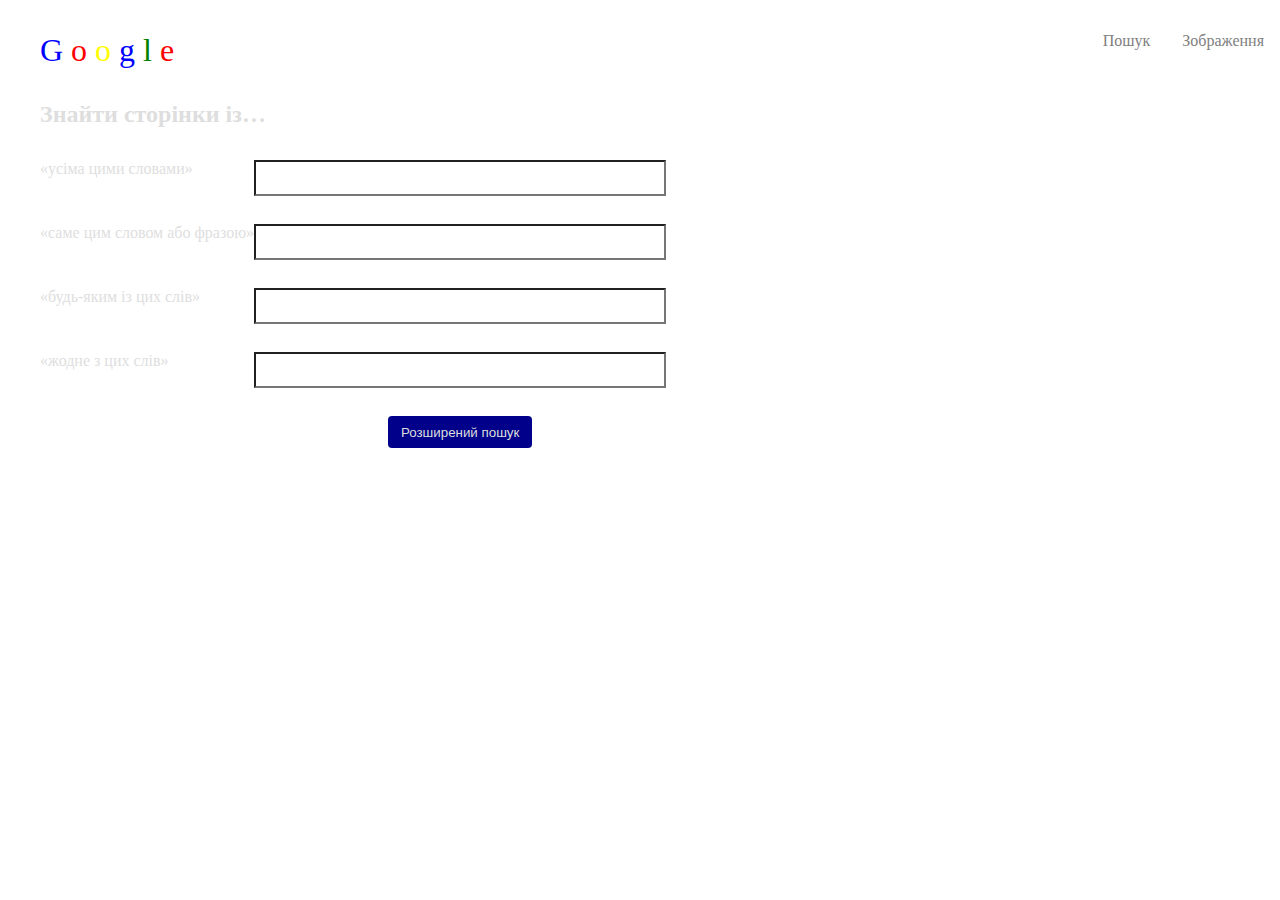
==== advanced.html @ 0cbaa518 "the own google" ====
<!DOCTYPE html>
<html lang="en">
<head>
  <meta charset="UTF-8">
  <title>Title</title>
  <link rel="stylesheet" href="google.css">
</head>
<body>
<div class="nav">
  <ul>
    <li><a href="index.html">Пошук</a></li>
    <li><a href="images.html">Зображення </a></li>
  </ul>
</div>
<div class="google-wrapper--advanced">
  <a href="index.html">
    <span class="g">G</span>
    <span class="o-1">o</span>
    <span class="o-2">o</span>
    <span class="g">g</span>
    <span class="l">l</span>
    <span class="e">e</span>
  </a>
</div>
<h2 class="advanced-title">Знайти сторінки із…</h2>
<form action="https://google.com/search" class="advanced-form">
  <div>
    <div class="advanced-form__item">«усіма цими словами»</div>
    <div class="advanced-form__item">«саме цим словом або фразою»</div>
    <div class="advanced-form__item">«будь-яким із цих слів»</div>
    <div class="advanced-form__item">«жодне з цих слів»</div>
  </div>
  <div>
  <div class="advanced-form__item"><input type="text" name="as_q"></div>
  <div class="advanced-form__item"><input type="text" name="as_epq"></div>
  <div class="advanced-form__item"><input type="text" name="as_oq"></div>
  <div class="advanced-form__item"><input type="text" name="as_eq"></div>
    <input type="submit" class="advanced-form__btn" value="Розширений пошук" />
  </div>

</form>
</body>
</html>
---- google.css ----
body {
    min-width: 520px;
    font-family: KacstBook;
    text-align: center;
    color: #dedede;
    background: url("https://cdn.wallpapersafari.com/61/47/Rf3GUi.jpg") no-repeat;
    background-size: cover;
}

.google-wrapper {
    font-size: 120px;
    background-color: transparent;
    margin-top: 10rem;
}

.google-wrapper--advanced {
    margin: 2rem;
    font-size: 2rem;
    text-align: left;
}

a {
    text-decoration: none;
    outline: none;
}

.g {
    color: blue;
}

.o-1 {
    color: red;
}

.o-2 {
    color: yellow;
}

.l {
    color: green;
}

.e {
    color: red;
}

input[type="text"] {
    width: 400px;
    height: 1.5rem;
    margin: 2rem;
    border-radius: 16px;
    outline: none;
    padding: 4px;
    font-family: "Bitstream Charter";
    font-size: 1.2rem;
}

button,
input[type="submit"] {
    height: 2rem;
    width: 9rem;
    border-radius: 4px;
    outline: none;
    border: none;
    cursor: pointer;
}

button:hover {
    background-color: #dedede;
    border: 2px solid grey
}

.nav{
    position: absolute;
    top: 0;
    right: 0;
}

.nav ul {
    list-style: none;
    display: flex;
}

li{
    margin: 1rem;
}

li a {
    color: grey;
}

.advanced-title {
    text-align: left;
    margin: 2rem;
}

.advanced-form {
    display: flex;
    align-content: flex-start;
    justify-items: flex-start;
    margin: 2rem;
}

.advanced-form__item {
    height: 4rem;
    margin: auto;
    text-align: left;
}

.advanced-form__item input {
    margin: 0;
    border-radius: 0;
}

.advanced-form__btn {
    margin: auto;
    width: 4rem;
    height: 2rem;
    background-color: darkblue;
    color: #dedede;
}
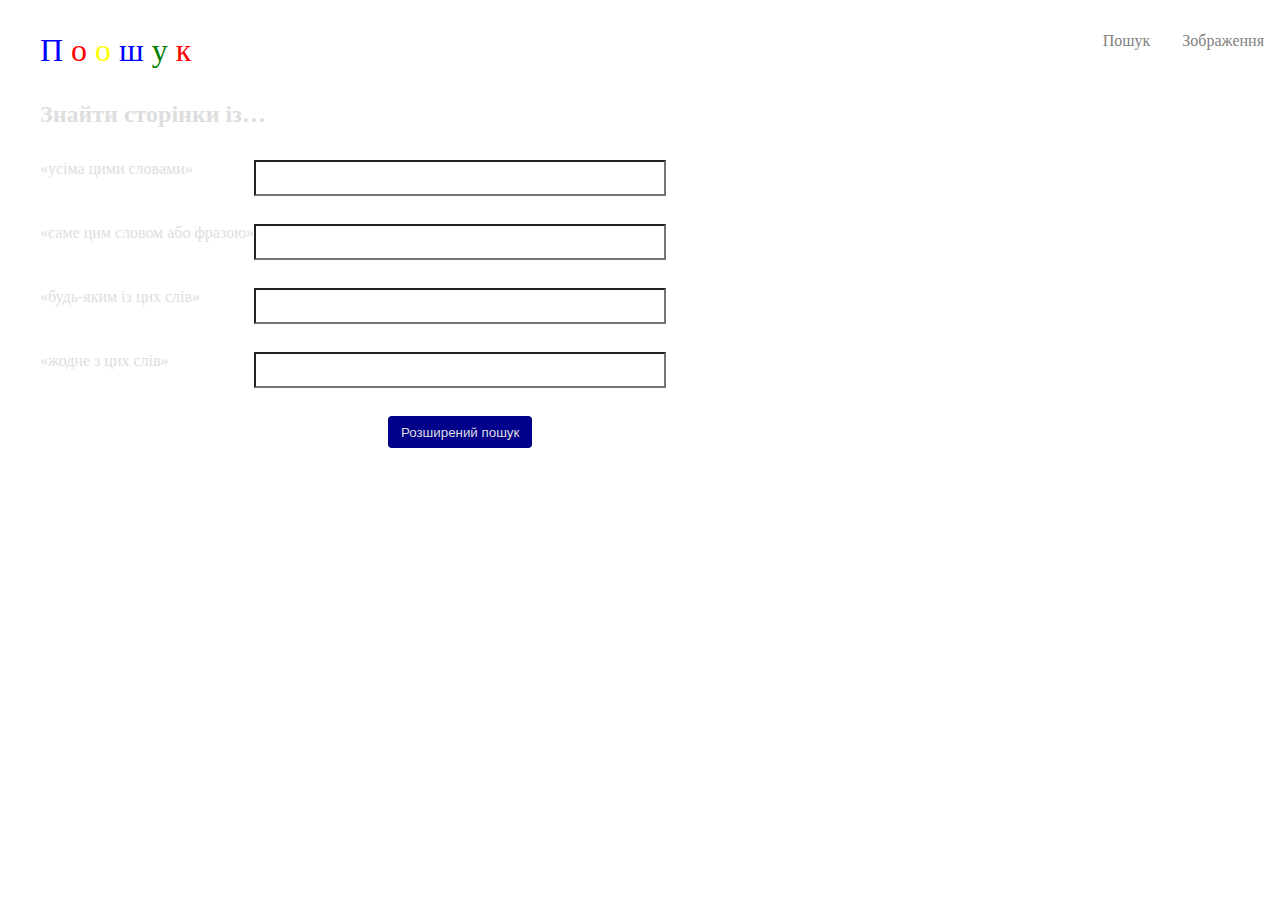
==== commit 756725f6: "Update advanced.html" ====
--- a/advanced.html
+++ b/advanced.html
@@ -14,12 +14,12 @@
 </div>
 <div class="google-wrapper--advanced">
   <a href="index.html">
-    <span class="g">G</span>
-    <span class="o-1">o</span>
-    <span class="o-2">o</span>
-    <span class="g">g</span>
-    <span class="l">l</span>
-    <span class="e">e</span>
+    <span class="g">П</span>
+    <span class="o-1">о</span>
+    <span class="o-2">о</span>
+    <span class="g">ш</span>
+    <span class="l">у</span>
+    <span class="e">к</span>
   </a>
 </div>
 <h2 class="advanced-title">Знайти сторінки із…</h2>
